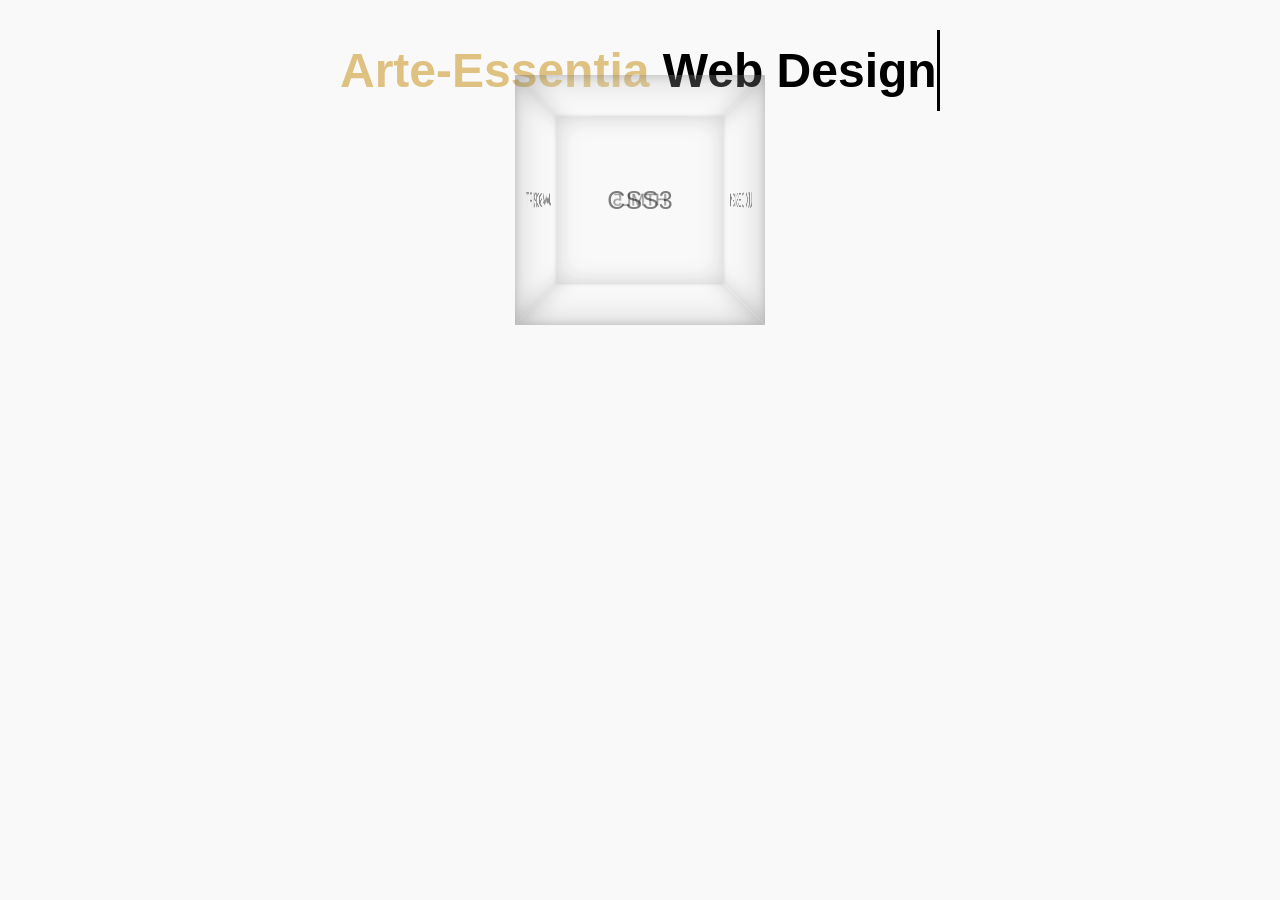
==== index.html @ 97836b3d "Renamed html file" ====
<!doctype html>
<html>
<head>
	<meta charset="utf-8">
	<meta name="description" content="Animated Logo using CSS3">
	<meta name="viewport" content="width=device-width, user-scalable=no">
	<title>Animated Cube</title>
	<link href="AnitmatedCubeWithCSS3.css" rel="stylesheet" type="text/css">
    <link href="https://fonts.googleapis.com/css?family=Oxygen" rel="stylesheet" type="text/css'">
</head>

<body>
	<section id="wrapper">
    	<div id="cube-wrapper">
        	<div id="logo-text">
            	<h1><span id="name-color">Arte-Essentia</span> Web Design</h1>
            </div>
            <div id="cube">
            	<div class="side front">CSS3</div>
            	<div class="side back">HTML5</div>
            	<div class="side top"></div>
            	<div class="side bottom"></div>
            	<div class="side left">JavaScript</div>
            	<div class="side right">UX Design</div>
            </div>
        </div>
    </section>
</body>
</html>
---- AnitmatedCubeWithCSS3.css ----
@charset "utf-8";
/* CSS Document */
/* -webkit: Chrome Safari Opera */
/* -moz: Firefox */
/* -ms: Internet Explorer */

/* set BG-color and font */
body {
	background: #F9F9F9;
	font-family: 'Oxygen', sans-serif;
}

/* set width and center */
#wrapper {
	width: 900px;
	margin: 100px auto;
}

/* set the initial perspective of the cube-wrapper */
#cube-wrapper {
	position: relative;
	-webkit-perspective: 500px;
	-moz-perspective: 500px;
	-ms-perspective: 500px;
	perspective: 500px;
	-webkit-perspective-origin: 50% 100px;
	-moz-perspective-origin: 50% 100px;
	-ms-perspective-origin: 50% 100px;
	perspective-origin: 50% 100px;
}

/* set keyframes for rotating animation */
@-webkit-keyframes spinTheCube {
	from { -webkit-transform: rotateY(0) }
	to { -webkit-transform: rotateY(360deg)	}
}
@-moz-keyframes spinTheCube {
	from { -moz-transform: rotateY(0) }
	to { -moz-transform: rotateY(360deg) }
}
@keyframes spinTheCube {
	from { transform: rotateY(0) }
	to { transform: rotateY(360deg)	}
}

/* now set the cube and call the spin animation */
#cube {
	position: relative;
	width: 200px;
	margin: 0 auto;
	-webkit-transform-style: preserve-3d;
	-moz-transform-style: preserve-3d;
	-ms-transform-style: preserve-3d;
	transform-style: preserve-3d;
	-webkit-animation: spinTheCube 4s infinite linear;
	-moz-animation: spinTheCube 4s infinite linear;
	-ms-animation: spinTheCube 4s infinite linear;
	animation: spinTheCube 4s infinite linear;
	-webkit-transition: all 1s linear;
	-moz-transition: all 1s linear;
	-ms-transition: all 1s linear;
	transition: all 1s linear;
}

/* create the cube sides */
/* this is a class, because we need it several times */
.side {
	position: absolute;
	width: 200px;
	height: 200px;
	display: block;
	background: rgba(255,255,255,0.1);
	box-shadow: inset 0 0 30px rgba(0,0,0,0.2);
	font-size:20px;
	text-align: center;
	line-height: 200px;
	color: rgba(0,0,0,0.5);
	text-transform: uppercase;
	-webkit-transition: all 1s linear;
	-moz-transition: all 1s linear;
	-ms-transition: all 1s linear;
	transition: all 1s linear;
}

/* target the individual sides */
/* we have two classes for side, a universal one and specific one */
.front {
	-webkit-transform: translateZ(100px);
	-moz-transform: translateZ(100px);
	-ms-transform: translateZ(100px);
	transform: translateZ(100px);
}

.back {
	-webkit-transform: translateZ(-100px) rotateY(180deg);
	-moz-transform: translateZ(-100px) rotateY(180deg);
	-ms-transform: translateZ(-100px) rotateY(180deg);
	transform: translateZ(-100px) rotateY(180deg);
}

.right {
	-webkit-transform: rotateY(-270deg) translateX(100px);
	-moz-transform: rotateY(-270deg) translateX(100px);
	-ms-transform: rotateY(-270deg) translateX(100px);
	transform: rotateY(-270deg) translateX(100px);
	-webkit-transform-origin: top right;
	-moz-transform-origin: top right;
	-ms-transform-origin: top right;
	transform-origin: top right;
}

.left {
	-webkit-transform: rotateY(270deg) translateX(-100px);
	-moz-transform: rotateY(270deg) translateX(-100px);
	-ms-transform: rotateY(270deg) translateX(-100px);
	transform: rotateY(270deg) translateX(-100px);
	-webkit-transform-origin: center left;
	-moz-transform-origin: center left;
	-ms-transform-origin: center left;
	transform-origin: center left;
}

.top {
	-webkit-transform: rotateX(-90deg) translateY(-100px);
	transform: rotateX(-90deg) translateY(-100px);
	-webkit-transform-origin: top center;
	transform-origin: top center;
}

.bottom {
	-webkit-transform: rotateX(90deg) translateY(100px);
	-moz-transform: rotateX(90deg) translateY(100px);
	-ms-transform: rotateX(90deg) translateY(100px);
	transform: rotateX(90deg) translateY(100px);
	-webkit-transform-origin: bottom center;
	-moz-transform-origin: bottom center;
	-ms-transform-origin: bottom center;
	transform-origin: bottom center;
}

/* set keyframes for typing animation for the title */
@-webkit-keyframes typingTitle {
	from { width: 0	}
	to { width: 18em }
}
@-moz-keyframes typingTitle {
	from { width: 0	}
	to { width: 18em }
}
@keyframes typingTitle {
	from { width: 0	}
	to { width: 18em }
}

/* add a blinking cursor */
@-webkit-keyframes blinkingCursor {
	from, to { border-right-color: white }
	50% { border-right-color: black }
}
@-moz-keyframes blinkingCursor {
	from, to { border-right-color: white }
	50% { border-right-color: black }
}
@keyframes blinkingCursor {
	from, to { border-right-color: white }
	50% { border-right-color: black }
}

/* format and animate the logo */
#logo-text {
	position: absolute;
	top: -70px;
	left: 150px;
	font-size: 2em;
	white-space: nowrap;
	overflow: hidden;
	border-right: 0.1em solid black;
	line-height: 1px;
	-webkit-animation: typingTitle 4s steps(24, end), blinkingCursor 0.8s step-end 4s infinite;
	-moz-animation: typingTitle 4s steps(24, end), blinkingCursor 0.8s step-end 4s infinite;
	-ms-animation: typingTitle 4s steps(24, end), blinkingCursor 0.8s step-end 4s infinite;
	animation: typingTitle 4s steps(24, end), blinkingCursor 0.8s step-end 4s infinite;
}

/* Accentuate the Name */
#logo-text #name-color {
	font-weight: bold;
	color: #DFC281;
}
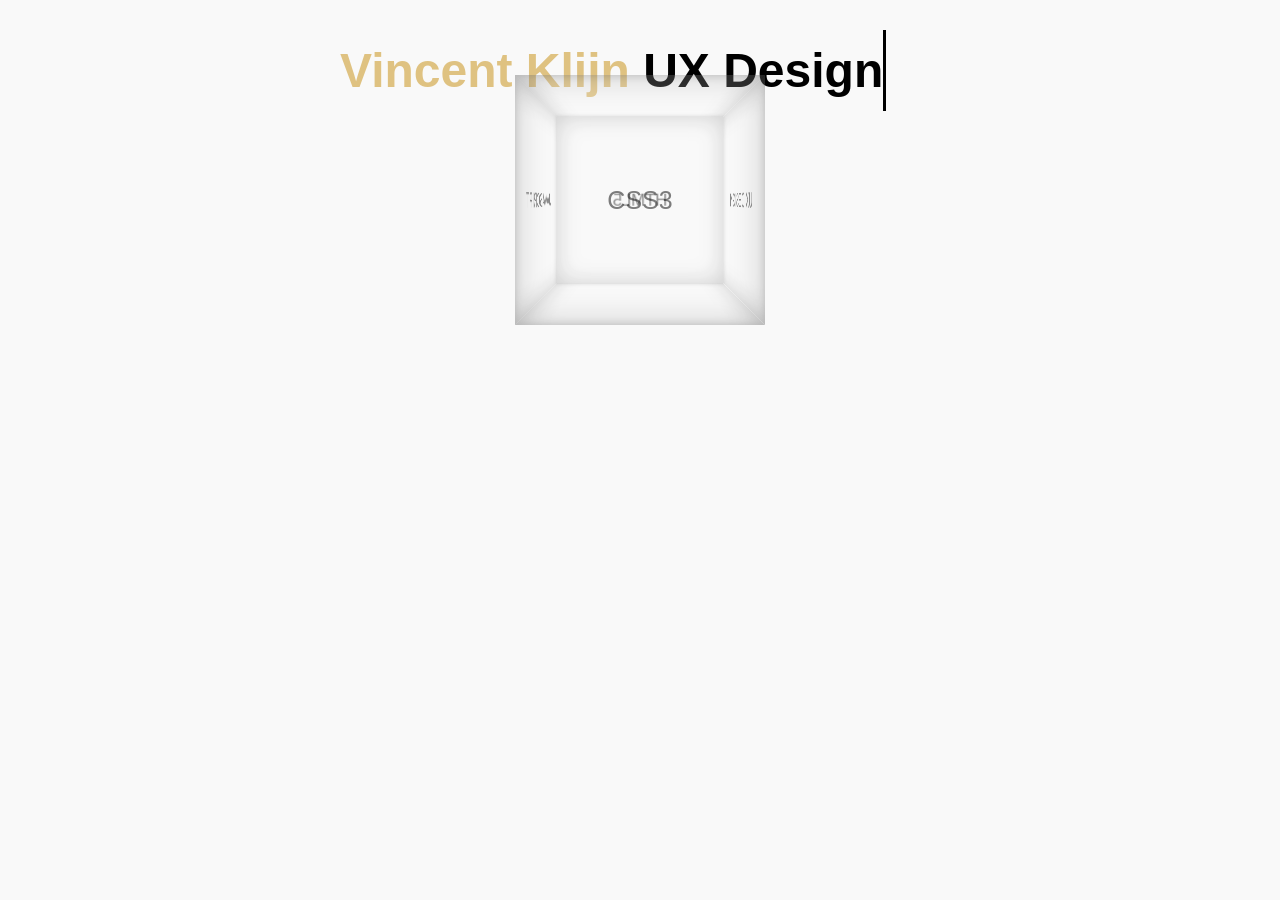
==== commit 202db9b8: "Update H1 to new username" ====
--- a/index.html
+++ b/index.html
@@ -5,7 +5,7 @@
 	<meta name="description" content="Animated Logo using CSS3">
 	<meta name="viewport" content="width=device-width, user-scalable=no">
 	<title>Animated Cube</title>
-	<link href="AnitmatedCubeWithCSS3.css" rel="stylesheet" type="text/css">
+	<link href="css/AnitmatedCubeWithCSS3.css" rel="stylesheet" type="text/css">
     <link href="https://fonts.googleapis.com/css?family=Oxygen" rel="stylesheet" type="text/css'">
 </head>
 
@@ -13,7 +13,7 @@
 	<section id="wrapper">
     	<div id="cube-wrapper">
         	<div id="logo-text">
-            	<h1><span id="name-color">Arte-Essentia</span> Web Design</h1>
+            	<h1><span id="name-color">Vincent Klijn</span> UX Design</h1>
             </div>
             <div id="cube">
             	<div class="side front">CSS3</div>
--- a/css/AnitmatedCubeWithCSS3.css
+++ b/css/AnitmatedCubeWithCSS3.css
@@ -0,0 +1,223 @@
+@charset "utf-8";
+/* CSS Document */
+/* -webkit: Chrome Safari */
+/* -moz: Firefox */
+/* -ms: Internet Explorer */
+/* -o: Opera */
+
+/* set BG-color and font */
+body {
+	background: #F9F9F9;
+	font-family: 'Oxygen', sans-serif;
+}
+
+/* set width and center */
+#wrapper {
+	width: 900px;
+	margin: 100px auto;
+}
+
+/* set the initial perspective of the cube-wrapper */
+#cube-wrapper {
+	position: relative;
+	-webkit-perspective: 500px;
+	-moz-perspective: 500px;
+	-ms-perspective: 500px;
+	-o-perspective: 500px;
+	perspective: 500px;
+	-webkit-perspective-origin: 50% 100px;
+	-moz-perspective-origin: 50% 100px;
+	-ms-perspective-origin: 50% 100px;
+	-o-perspective-origin: 50% 100px;
+	perspective-origin: 50% 100px;
+}
+
+/* set keyframes for rotating animation */
+@-webkit-keyframes spinTheCube {
+	from { -webkit-transform: rotateY(0) }
+	to { -webkit-transform: rotateY(360deg)	}
+}
+@-moz-keyframes spinTheCube {
+	from { -moz-transform: rotateY(0) }
+	to { -moz-transform: rotateY(360deg) }
+}
+@-o-keyframes spinTheCube {
+	from { -o-transform: rotateY(0) }
+	to { -o-transform: rotateY(360deg)	}
+}
+@keyframes spinTheCube {
+	from { transform: rotateY(0) }
+	to { transform: rotateY(360deg)	}
+}
+
+/* now set the cube and call the spin animation */
+#cube {
+	position: relative;
+	width: 200px;
+	margin: 0 auto;
+	-webkit-transform-style: preserve-3d;
+	-moz-transform-style: preserve-3d;
+	-ms-transform-style: preserve-3d;
+	-o-transform-style: preserve-3d;
+	transform-style: preserve-3d;
+	-webkit-animation: spinTheCube 4s infinite linear;
+	-moz-animation: spinTheCube 4s infinite linear;
+	-ms-animation: spinTheCube 4s infinite linear;
+	-o-animation: spinTheCube 4s infinite linear;
+	animation: spinTheCube 4s infinite linear;
+	-webkit-transition: all 1s linear;
+	-moz-transition: all 1s linear;
+	-ms-transition: all 1s linear;
+	-o-transition: all 1s linear;
+	transition: all 1s linear;
+}
+
+/* create the cube sides */
+/* this is a class, because we need it several times */
+.side {
+	position: absolute;
+	width: 200px;
+	height: 200px;
+	display: block;
+	background: rgba(255,255,255,0.1);
+	box-shadow: inset 0 0 30px rgba(0,0,0,0.2);
+	font-size:20px;
+	text-align: center;
+	line-height: 200px;
+	color: rgba(0,0,0,0.5);
+	text-transform: uppercase;
+	-webkit-transition: all 1s linear;
+	-moz-transition: all 1s linear;
+	-ms-transition: all 1s linear;
+	-o-transition: all 1s linear;
+	transition: all 1s linear;
+}
+
+/* target the individual sides */
+/* we have two classes for side, a universal one and specific one */
+.front {
+	-webkit-transform: translateZ(100px);
+	-moz-transform: translateZ(100px);
+	-ms-transform: translateZ(100px);
+	-o-transform: translateZ(100px);
+	transform: translateZ(100px);
+}
+
+.back {
+	-webkit-transform: translateZ(-100px) rotateY(180deg);
+	-moz-transform: translateZ(-100px) rotateY(180deg);
+	-ms-transform: translateZ(-100px) rotateY(180deg);
+	-o-transform: translateZ(-100px) rotateY(180deg);
+	transform: translateZ(-100px) rotateY(180deg);
+}
+
+.right {
+	-webkit-transform: rotateY(-270deg) translateX(100px);
+	-moz-transform: rotateY(-270deg) translateX(100px);
+	-ms-transform: rotateY(-270deg) translateX(100px);
+	-o-transform: rotateY(-270deg) translateX(100px);
+	transform: rotateY(-270deg) translateX(100px);
+	-webkit-transform-origin: top right;
+	-moz-transform-origin: top right;
+	-ms-transform-origin: top right;
+	-o-transform-origin: top right;
+	transform-origin: top right;
+}
+
+.left {
+	-webkit-transform: rotateY(270deg) translateX(-100px);
+	-moz-transform: rotateY(270deg) translateX(-100px);
+	-ms-transform: rotateY(270deg) translateX(-100px);
+	-o-transform: rotateY(270deg) translateX(-100px);
+	transform: rotateY(270deg) translateX(-100px);
+	-webkit-transform-origin: center left;
+	-moz-transform-origin: center left;
+	-ms-transform-origin: center left;
+	-o-transform-origin: center left;
+	transform-origin: center left;
+}
+
+.top {
+	-webkit-transform: rotateX(-90deg) translateY(-100px);
+	-moz-transform: rotateX(-90deg) translateY(-100px);
+	-ms-transform: rotateX(-90deg) translateY(-100px);
+	-o-transform: rotateX(-90deg) translateY(-100px);
+	transform: rotateX(-90deg) translateY(-100px);
+	-webkit-transform-origin: top center;
+	-moz-transform-origin: top center;
+	-ms-transform-origin: top center;
+	-o-transform-origin: top center;
+	transform-origin: top center;
+}
+
+.bottom {
+	-webkit-transform: rotateX(90deg) translateY(100px);
+	-moz-transform: rotateX(90deg) translateY(100px);
+	-ms-transform: rotateX(90deg) translateY(100px);
+	-o-transform: rotateX(90deg) translateY(100px);
+	transform: rotateX(90deg) translateY(100px);
+	-webkit-transform-origin: bottom center;
+	-moz-transform-origin: bottom center;
+	-ms-transform-origin: bottom center;
+	-o-transform-origin: bottom center;
+	transform-origin: bottom center;
+}
+
+/* set keyframes for typing animation for the title */
+@-webkit-keyframes typingTitle {
+	from { width: 0	}
+	to { width: 18em }
+}
+@-moz-keyframes typingTitle {
+	from { width: 0	}
+	to { width: 18em }
+}
+@-o-keyframes typingTitle {
+	from { width: 0	}
+	to { width: 18em }
+}
+@keyframes typingTitle {
+	from { width: 0	}
+	to { width: 18em }
+}
+
+/* add a blinking cursor */
+@-webkit-keyframes blinkingCursor {
+	from, to { border-right-color: white }
+	50% { border-right-color: black }
+}
+@-moz-keyframes blinkingCursor {
+	from, to { border-right-color: white }
+	50% { border-right-color: black }
+}
+@-o-keyframes blinkingCursor {
+	from, to { border-right-color: white }
+	50% { border-right-color: black }
+}
+@keyframes blinkingCursor {
+	from, to { border-right-color: white }
+	50% { border-right-color: black }
+}
+
+/* format and animate the logo */
+#logo-text {
+	position: absolute;
+	top: -70px;
+	left: 150px;
+	font-size: 2em;
+	white-space: nowrap;
+	overflow: hidden;
+	border-right: 0.1em solid black;
+	line-height: 1px;
+	-webkit-animation: typingTitle 4s steps(24, end), blinkingCursor 0.8s step-end 4s infinite;
+	-moz-animation: typingTitle 4s steps(24, end), blinkingCursor 0.8s step-end 4s infinite;
+	-ms-animation: typingTitle 4s steps(24, end), blinkingCursor 0.8s step-end 4s infinite;
+	-o-animation: typingTitle 4s steps(24, end), blinkingCursor 0.8s step-end 4s infinite;
+	animation: typingTitle 4s steps(24, end), blinkingCursor 0.8s step-end 4s infinite;
+}
+
+/* Accentuate the Name */
+#logo-text #name-color {
+	font-weight: bold;
+	color: #DFC281;
+}
